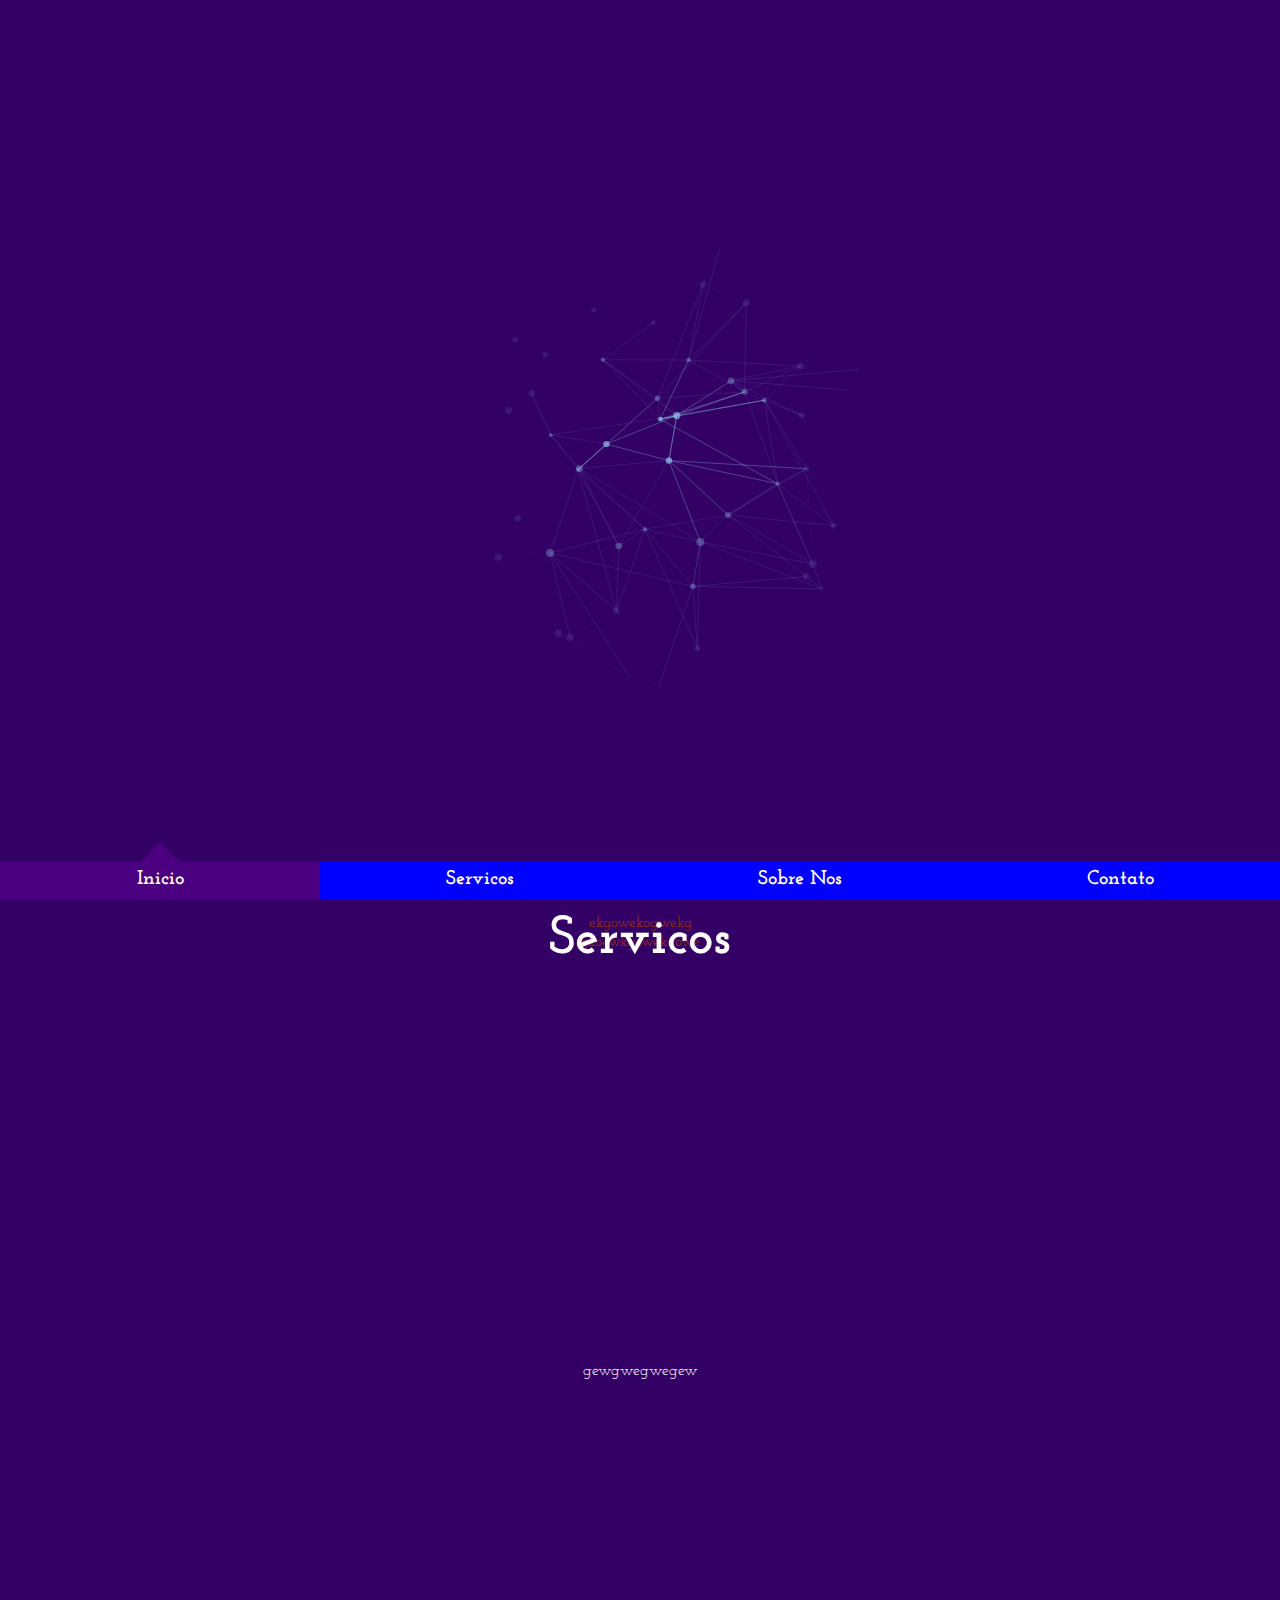
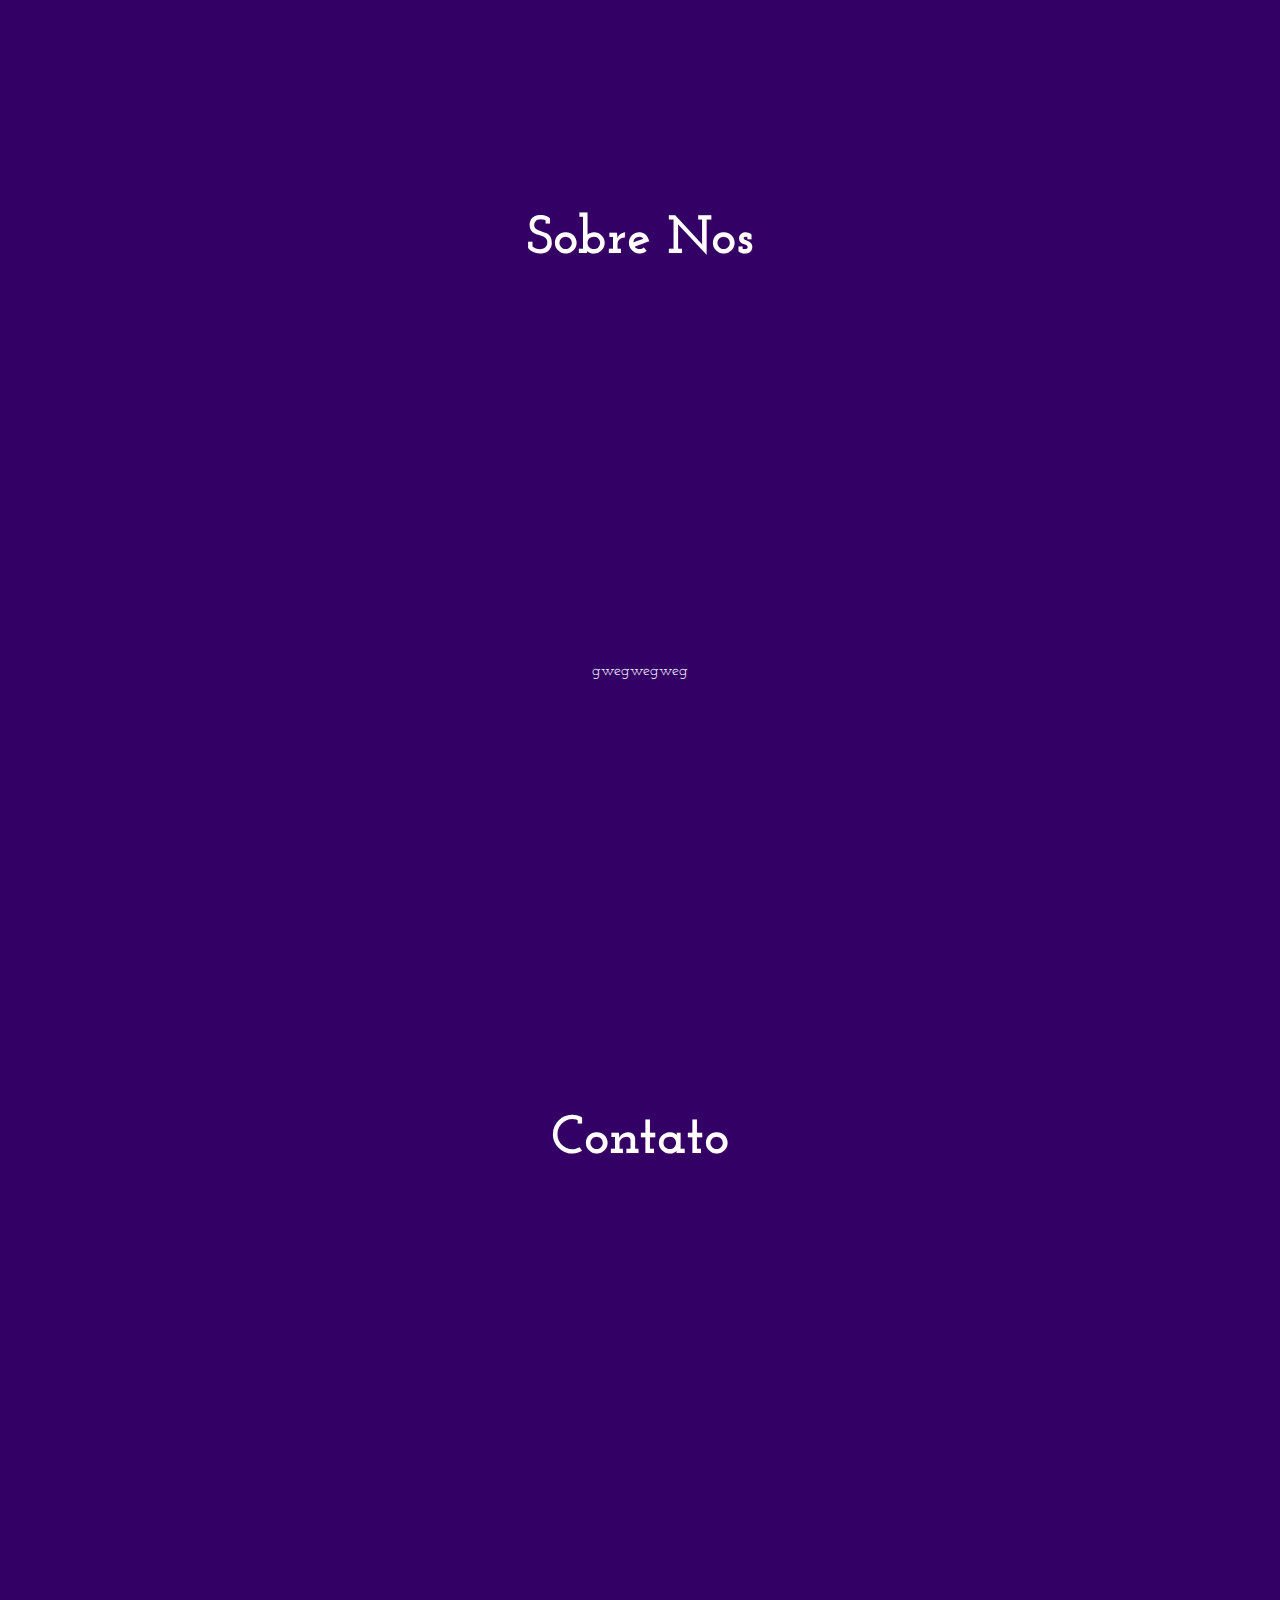
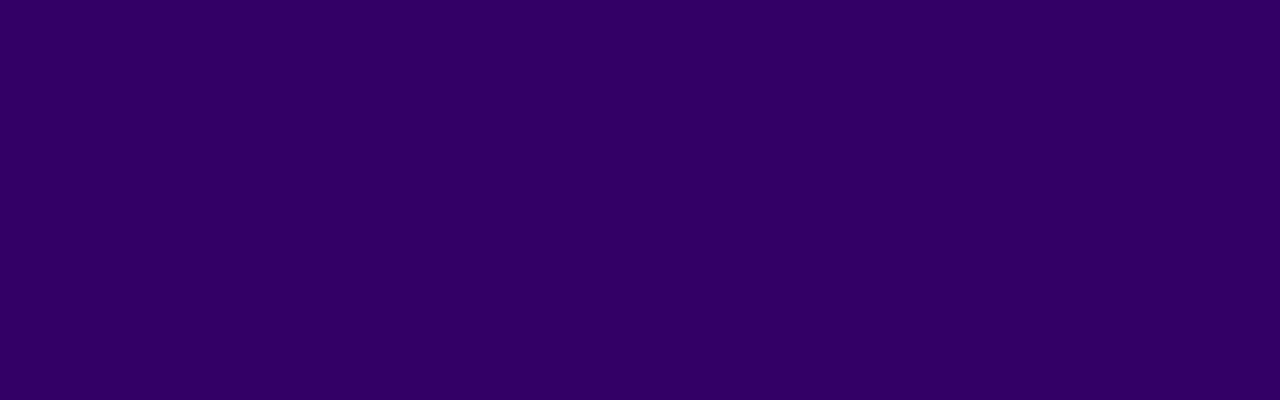
==== AlphacomTeste2x/index.html @ 680de630 "Add files via upload" ====
<!DOCTYPE html>
<html lang="en">
    <head>
		<meta charset="UTF-8" />
        <meta http-equiv="X-UA-Compatible" content="IE=edge,chrome=1"> 
        <title>CSS-Only Responsive Layout with Smooth Transitions</title>
        <meta name="viewport" content="width=device-width, initial-scale=1.0"> 
        <meta name="description" content="CSS-only Responsive Layout with Smooth Transitions" />
        <meta name="keywords" content="css3, transitions, animations, css-only, navigation, smooth scrolling, full width, full height, window width, window height" />
        <meta name="author" content="Codrops" />
        <link rel="shortcut icon" href="../favicon.ico"> 
		<link href='http://fonts.googleapis.com/css?family=Josefin+Slab:400,700' rel='stylesheet' type='text/css'>
        <link rel="stylesheet" type="text/css" href="css/demo.css" />
        <link rel="stylesheet" type="text/css" href="css/normalize1.css" />
		<link rel="stylesheet" type="text/css" href="css/demo1.css" />
        <link rel="stylesheet" type="text/css" href="css/style.css" />
       <script type="text/javascript" src="js/modernizr.custom.79639.js"></script> 
		<script type="text/javascript" src="js/modernizr.custom.86080.js"></script>
		<link rel="stylesheet" type="text/css" href="css/style3.css" />
		
		<!--[if lte IE 8]>
			 <link rel="stylesheet" type="text/css" href="css/simple.css" />
		<![endif]-->
    </head>
    <body>
     
			
			<div class="st-container">
			
					
		
				<input type="radio" name="radio-set" checked="checked" id="st-control-1"/>
				<a href="#st-panel-1">Inicio</a>
				<input type="radio" name="radio-set" id="st-control-2"/>
				<a href="#st-panel-2">Servicos</a>
				<input type="radio" name="radio-set" id="st-control-3"/>
				<a href="#st-panel-3">Sobre Nos</a>
				<input type="radio" name="radio-set" id="st-control-4"/>
				<a href="#st-panel-4">Contato</a>
				
				
			
				
				<div class="st-scroll">
				
				
				
					<!-- Placeholder text from http://hipsteripsum.me/ -->
					
					<section class="st-panel" id="st-panel-1">
				     
				     <div class="container demo-1">
			              <div class="content">
				            <div id="large-header" class="large-header">
					           <canvas id="demo-canvas"></canvas>
					          <h2>EOQ</h2>
				           </div>
			
			         </div>
			
		             </div>
				      <ul class="cb-slideshow">
                        <li><div><h2 id = "animacaodoh2">Inicio</h2><h2 id = "animacaodoh3">Kappa</h2>
				     <h3>EOQ</h3></div></li>
                        <li><div><h3>SL</h3><h2 id = "animacaodoh4">Inicio</h2>
				     <h2 id = "animacaodoh5">Kappa</h2></div></li>
                        <li><div><h3 id = "animacaodoh3">HEHEHE</h3><h2 id = "animacaodoh2">Inicio</h2>
				     </div></li>
                        <li><div><h3 id = "animacaodoh3">Thank You</h3></div></li>
                        <li><div><h3>XDXD</h3></div></li>
                        <li><div><h3>efwfwew</h3></div></li>
                      </ul>
				     
				    
				    
				     
					</section>
					
					<section class="st-panel" id="st-panel-2">
						<h2>Servicos</h2>
						<h3>ekgowekogwekg</h3>
						<h4>gkoewkgowekgowe</h4>
						<p> gewgwegwegew</p>
					</section>
					
					<section class="st-panel" id="st-panel-3">
						<div></div>
						<h2>Sobre Nos</h2>
						<p> gwegwegweg</p>
					</section>
					
					<section class="st-panel" id="st-panel-4">
						<div ></div>
						<h2>Contato</h2>
						
					</section>
					
				
				</div><!-- // st-scroll -->
				
			</div><!-- // st-container -->
			
        </div>
        
        <script src="js/TweenLite.min.js"></script>
		<script src="js/EasePack.min.js"></script>
		<script src="js/rAF.js"></script>
		<script src="js/demo-1.js"></script>
	</body>
</html>
---- AlphacomTeste2x/css/demo.css ----
@font-face {
	font-weight: normal;
	font-style: normal;
	font-family: 'codropsicons';
	src:url('../fonts/codropsicons/codropsicons.eot');
	src:url('../fonts/codropsicons/codropsicons.eot?#iefix') format('embedded-opentype'),
		url('../fonts/codropsicons/codropsicons.woff') format('woff'),
		url('../fonts/codropsicons/codropsicons.ttf') format('truetype'),
		url('../fonts/codropsicons/codropsicons.svg#codropsicons') format('svg');
}

*, *:after, *:before { -webkit-box-sizing: border-box; box-sizing: border-box; }
.clearfix:before, .clearfix:after { content: ''; display: table; }
.clearfix:after { clear: both; }

body {
	background: #fff;
	color: #383a3c;
	font-weight: 400;
	font-size: 1em;
	line-height: 1.25;
	font-family: 'Raleway', Calibri, Arial, sans-serif;
}

a, button {
	outline: none;
}

a {
	color: #566473;
	text-decoration: none;
}

a:hover, a:focus {
	color: #34495e;
}

section {
	padding: 1em;
	text-align: center;
}

p.ref {
	text-align: center;
	padding: 2em 1em;
}

/* Header */
.codrops-header {
	margin: 0 auto;
	padding: 2em;
	text-align: center;
	max-width: 900px;
}

.codrops-header h1 {
	margin: 0;
	font-size: 4.5em;
	line-height: 1;
	font-weight: 200;
}

.codrops-header h1 span {
	display: block;
	padding: 1em 0 1.5em;
	font-size: 36%;
	color: #95a5a6;
	line-height: 1.4;
}

/* To Navigation Style */
.codrops-top {
	width: 100%;
	text-transform: uppercase;
	font-weight: 700;
	font-size: 0.69em;
	text-align: center;
	padding: 3em 0;
}

.codrops-top a {
	display: inline-block;
	padding: 1.5em;
	text-decoration: none;
	letter-spacing: 1px;
}

.codrops-icon:before {
	margin: 0 4px;
	text-transform: none;
	font-weight: normal;
	font-style: normal;
	font-variant: normal;
	font-family: 'codropsicons';
	line-height: 1;
	speak: none;
	-webkit-font-smoothing: antialiased;
}

.codrops-icon-drop:before {
	content: "\e001";
}

.codrops-icon-prev:before {
	content: "\e004";
}

/* Demo Buttons Style */
.codrops-demos {
	padding-top: 1em;
	font-size: 0.8em;
}

.codrops-demos a {
	display: inline-block;
	margin: 0.35em 0.1em;
	padding: 0.5em 1.2em;
	outline: none;
	text-decoration: none;
	text-transform: uppercase;
	letter-spacing: 1px;
	font-weight: 700;
	border-radius: 2px;
	font-size: 110%;
	border: 2px solid transparent;
}

.codrops-demos a:hover,
.codrops-demos a.current-demo {
	border-color: #383a3c;
}

.codrops-demos h3 {
	margin: 0;
	padding: 1em 0 0.5em 0;
	font-size: 0.9em;
	float: left;
	min-width: 90px;
	clear: left;
}

.codrops-demos div:not(:first-child) h3 {
	padding-top: 2em;
}

.codrops-demos a:hover,
.codrops-demos a.current-demo {
	color: inherit;
	border-color: initial;
}

/* Related demos */
.related {
	padding: 10em 0;
}

.related p {
	font-size: 1.5em;
}

.related > a {
	display: inline-block;
	text-align: center;
	margin: 20px 10px;
	padding: 25px;
	vertical-align: middle;
}

.related a img {
	max-width: 100%;
	opacity: 0.8;
	border-radius: 10px;
}

.related a:hover img,
.related a:active img {
	opacity: 1;
}

.related a h3 {
	margin: 0;
	min-height: 63px;
	padding: 0.5em 0 0.3em;
	max-width: 300px;
	text-align: center;
	font-weight: 400;
	font-size: 1em;
}

@media screen and (max-width: 40em) {

	.codrops-header h1 {
		font-size: 2.5em;
	}
}
---- AlphacomTeste2x/css/normalize1.css ----
/*! normalize.css 2012-03-11T12:53 UTC - http://github.com/necolas/normalize.css */

/* =============================================================================
   HTML5 display definitions
   ========================================================================== */

/*
 * Corrects block display not defined in IE6/7/8/9 & FF3
 */

article,
aside,
details,
figcaption,
figure,
footer,
header,
hgroup,
nav,
section,
summary {
    display: block;
}

/*
 * Corrects inline-block display not defined in IE6/7/8/9 & FF3
 */

audio,
canvas,
video {
    display: inline-block;
    *display: inline;
    *zoom: 1;
}

/*
 * Prevents modern browsers from displaying 'audio' without controls
 * Remove excess height in iOS5 devices
 */

audio:not([controls]) {
    display: none;
    height: 0;
}

/*
 * Addresses styling for 'hidden' attribute not present in IE7/8/9, FF3, S4
 * Known issue: no IE6 support
 */

[hidden] {
    display: none;
}


/* =============================================================================
   Base
   ========================================================================== */

/*
 * 1. Corrects text resizing oddly in IE6/7 when body font-size is set using em units
 *    http://clagnut.com/blog/348/#c790
 * 2. Prevents iOS text size adjust after orientation change, without disabling user zoom
 *    www.456bereastreet.com/archive/201012/controlling_text_size_in_safari_for_ios_without_disabling_user_zoom/
 */

html {
    font-size: 100%; /* 1 */
    -webkit-text-size-adjust: 100%; /* 2 */
    -ms-text-size-adjust: 100%; /* 2 */
}

/*
 * Addresses font-family inconsistency between 'textarea' and other form elements.
 */

html,
button,
input,
select,
textarea {
    font-family: sans-serif;
}

/*
 * Addresses margins handled incorrectly in IE6/7
 */

body {
    margin: 0;
}


/* =============================================================================
   Links
   ========================================================================== */

/*
 * Addresses outline displayed oddly in Chrome
 */

a:focus {
    outline: thin dotted;
}

/*
 * Improves readability when focused and also mouse hovered in all browsers
 * people.opera.com/patrickl/experiments/keyboard/test
 */

a:hover,
a:active {
    outline: 0;
}


/* =============================================================================
   Typography
   ========================================================================== */

/*
 * Addresses font sizes and margins set differently in IE6/7
 * Addresses font sizes within 'section' and 'article' in FF4+, Chrome, S5
 */

h1 {
    font-size: 2em;
    margin: 0.67em 0;
}

h2 {
    font-size: 1.5em;
    margin: 0.83em 0;
}

h3 {
    font-size: 1.17em;
    margin: 1em 0;
}

h4 {
    font-size: 1em;
    margin: 1.33em 0;
}

h5 {
    font-size: 0.83em;
    margin: 1.67em 0;
}

h6 {
    font-size: 0.75em;
    margin: 2.33em 0;
}

/*
 * Addresses styling not present in IE7/8/9, S5, Chrome
 */

abbr[title] {
    border-bottom: 1px dotted;
}

/*
 * Addresses style set to 'bolder' in FF3+, S4/5, Chrome
*/

b,
strong {
    font-weight: bold;
}

blockquote {
    margin: 1em 40px;
}

/*
 * Addresses styling not present in S5, Chrome
 */

dfn {
    font-style: italic;
}

/*
 * Addresses styling not present in IE6/7/8/9
 */

mark {
    background: #ff0;
    color: #000;
}

/*
 * Addresses margins set differently in IE6/7
 */

p,
pre {
    margin: 1em 0;
}

/*
 * Corrects font family set oddly in IE6, S4/5, Chrome
 * en.wikipedia.org/wiki/User:Davidgothberg/Test59
 */

pre,
code,
kbd,
samp {
    font-family: monospace, serif;
    _font-family: 'courier new', monospace;
    font-size: 1em;
}

/*
 * Improves readability of pre-formatted text in all browsers
 */

pre {
    white-space: pre;
    white-space: pre-wrap;
    word-wrap: break-word;
}

/*
 * 1. Addresses CSS quotes not supported in IE6/7
 * 2. Addresses quote property not supported in S4
 */

/* 1 */

q {
    quotes: none;
}

/* 2 */

q:before,
q:after {
    content: '';
    content: none;
}

small {
    font-size: 75%;
}

/*
 * Prevents sub and sup affecting line-height in all browsers
 * gist.github.com/413930
 */

sub,
sup {
    font-size: 75%;
    line-height: 0;
    position: relative;
    vertical-align: baseline;
}

sup {
    top: -0.5em;
}

sub {
    bottom: -0.25em;
}


/* =============================================================================
   Lists
   ========================================================================== */

/*
 * Addresses margins set differently in IE6/7
 */

dl,
menu,
ol,
ul {
    margin: 1em 0;
}

dd {
    margin: 0 0 0 40px;
}

/*
 * Addresses paddings set differently in IE6/7
 */

menu,
ol,
ul {
    padding: 0 0 0 40px;
}

/*
 * Corrects list images handled incorrectly in IE7
 */

nav ul,
nav ol {
    list-style: none;
    list-style-image: none;
}


/* =============================================================================
   Embedded content
   ========================================================================== */

/*
 * 1. Removes border when inside 'a' element in IE6/7/8/9, FF3
 * 2. Improves image quality when scaled in IE7
 *    code.flickr.com/blog/2008/11/12/on-ui-quality-the-little-things-client-side-image-resizing/
 */

img {
    border: 0; /* 1 */
    -ms-interpolation-mode: bicubic; /* 2 */
}

/*
 * Corrects overflow displayed oddly in IE9
 */

svg:not(:root) {
    overflow: hidden;
}


/* =============================================================================
   Figures
   ========================================================================== */

/*
 * Addresses margin not present in IE6/7/8/9, S5, O11
 */

figure {
    margin: 0;
}


/* =============================================================================
   Forms
   ========================================================================== */

/*
 * Corrects margin displayed oddly in IE6/7
 */

form {
    margin: 0;
}

/*
 * Define consistent border, margin, and padding
 */

fieldset {
    border: 1px solid #c0c0c0;
    margin: 0 2px;
    padding: 0.35em 0.625em 0.75em;
}

/*
 * 1. Corrects color not being inherited in IE6/7/8/9
 * 2. Corrects text not wrapping in FF3
 * 3. Corrects alignment displayed oddly in IE6/7
 */

legend {
    border: 0; /* 1 */
    padding: 0;
    white-space: normal; /* 2 */
    *margin-left: -7px; /* 3 */
}

/*
 * 1. Corrects font size not being inherited in all browsers
 * 2. Addresses margins set differently in IE6/7, FF3+, S5, Chrome
 * 3. Improves appearance and consistency in all browsers
 */

button,
input,
select,
textarea {
    font-size: 100%; /* 1 */
    margin: 0; /* 2 */
    vertical-align: baseline; /* 3 */
    *vertical-align: middle; /* 3 */
}

/*
 * Addresses FF3/4 setting line-height on 'input' using !important in the UA stylesheet
 */

button,
input {
    line-height: normal; /* 1 */
}

/*
 * 1. Improves usability and consistency of cursor style between image-type 'input' and others
 * 2. Corrects inability to style clickable 'input' types in iOS
 * 3. Removes inner spacing in IE7 without affecting normal text inputs
 *    Known issue: inner spacing remains in IE6
 */

button,
input[type="button"],
input[type="reset"],
input[type="submit"] {
    cursor: pointer; /* 1 */
    -webkit-appearance: button; /* 2 */
    *overflow: visible;  /* 3 */
}

/*
 * Re-set default cursor for disabled elements
 */

button[disabled],
input[disabled] {
    cursor: default;
}

/*
 * 1. Addresses box sizing set to content-box in IE8/9
 * 2. Removes excess padding in IE8/9
 * 3. Removes excess padding in IE7
      Known issue: excess padding remains in IE6
 */

input[type="checkbox"],
input[type="radio"] {
    box-sizing: border-box; /* 1 */
    padding: 0; /* 2 */
    *height: 13px; /* 3 */
    *width: 13px; /* 3 */
}

/*
 * 1. Addresses appearance set to searchfield in S5, Chrome
 * 2. Addresses box-sizing set to border-box in S5, Chrome (include -moz to future-proof)
 */

input[type="search"] {
    -webkit-appearance: textfield; /* 1 */
    -moz-box-sizing: content-box;
    -webkit-box-sizing: content-box; /* 2 */
    box-sizing: content-box;
}

/*
 * Removes inner padding and search cancel button in S5, Chrome on OS X
 */

input[type="search"]::-webkit-search-decoration,
input[type="search"]::-webkit-search-cancel-button {
    -webkit-appearance: none;
}

/*
 * Removes inner padding and border in FF3+
 * www.sitepen.com/blog/2008/05/14/the-devils-in-the-details-fixing-dojos-toolbar-buttons/
 */

button::-moz-focus-inner,
input::-moz-focus-inner {
    border: 0;
    padding: 0;
}

/*
 * 1. Removes default vertical scrollbar in IE6/7/8/9
 * 2. Improves readability and alignment in all browsers
 */

textarea {
    overflow: auto; /* 1 */
    vertical-align: top; /* 2 */
}


/* =============================================================================
   Tables
   ========================================================================== */

/*
 * Remove most spacing between table cells
 */

table {
    border-collapse: collapse;
    border-spacing: 0;
}
/* Addition */
/* apply a natural box layout model to all elements */
/* By Paul Irish: http://paulirish.com/2012/box-sizing-border-box-ftw/ */
 * { -moz-box-sizing: border-box; -webkit-box-sizing: border-box; box-sizing: border-box; }
---- AlphacomTeste2x/css/demo1.css ----
@import url('normalize.css');
@font-face {
	font-family:'RaphaelIcons';
    src: url('raphaelicons-webfont.eot');
    src: local('☺'), 
		url('fonts/raphaelicons-webfont.woff') format('woff'), 
		url('fonts/raphaelicons-webfont.ttf') format('truetype'), 
		url('fonts/raphaelicons-webfont.svgwebfontKOf9F4sx') format('svg');
    font-weight: normal;
    font-style: normal;
}
/* General Demo Style */
body{
	font-family: Georgia, serif;
	background: #ddd;
	font-weight: 400;
	font-size: 15px;
	color: #333;
	overflow: hidden;
	-webkit-font-smoothing: antialiased;
}
a{
	color: #555;
	text-decoration: none;
}
.clr{
	clear: both;
	padding: 0;
	height: 0;
	margin: 0;
}
/* Header Style */
.codrops-top{
	line-height: 24px;
	font-size: 9px;
	text-transform: uppercase;
	z-index: 9999;
	position: relative;
	font-family: Cambria, Georgia, serif;
}
.codrops-top a{
	padding: 0px 10px;
	letter-spacing: 1px;
	color: #888;
	display: inline-block;
	text-shadow: 0 1px 1px rgba(255,255,255,0.4);
}
.codrops-top span.right{
	float: right;
}
.codrops-top span.right a{
	float: left;
	display: block;
}
@media screen and (max-width: 520px) {
	.codrops-top { display: none; }
}



#animacaodoh2 {
  animation-duration: 2s;
  animation-name: slidein;
  margin-top: 200px;
  animation-delay: 0s;
 
}
 
@keyframes slidein {
  0%{
      margin-top : 100%;
   }
   
  100%{
      margin-top: 200px;
   }
}

#animacaodoh4{
 animation-duration: 2s;
  animation-name: slidein1;
  bottom:10%;
  animation-delay: 6s;
  margin-left:500px;
 
 
}

#animacaodoh5{
   animation-duration: 2s;
  animation-name: slidein;
  margin-top: 200px;
  animation-delay: 6s;
  animation-timing-function:linear;
}

#animacaodoh3 {
  animation-duration: 4s;
  animation-name: slidein1;
  bottom:10%;
  animation-delay: 0s;
  margin-left:300px;
  animation-timing-function:linear;
  
}


@keyframes slidein1 {
  0%{
      margin-bottom:100%;
   }
   
  100%{
      bottom:10%;
   }
  
}

body,div,dl,dt,dd,ul,ol,li,h1,h2,h3,h4,h5,h6,pre,form,fieldset,input,textarea,p,blockquote,th,td { 
	margin:0;
	padding:0;
}
html,body {
	margin:0;
	padding:0;
}
table {
	border-collapse:collapse;
	border-spacing:0;
}
fieldset,img { 
	border:0;
}
input{
	border:1px solid #b0b0b0;
	padding:3px 5px 4px;
	color:#979797;
	width:190px;
}
address,caption,cite,code,dfn,th,var {
	font-style:normal;
	font-weight:normal;
}
ol,ul {
	list-style:none;
}
caption,th {
	text-align:left;
}
h1,h2,h3,h4,h5,h6 {
	font-size:100%;
	font-weight:normal;
}
q:before,q:after {
	content:'';
}
abbr,acronym { border:0;
}
/* General Demo Style */
body{
	font-family: Constantia, Palatino, "Palatino Linotype", "Palatino LT STD", Georgia, serif;
	background: #000;
	font-weight: 400;
	font-size: 15px;
	color: #aa3e03;
	
	overflow-x: hidden;
}
.ie7 body{
	overflow:hidden;
}
a{
	color: #333;
	text-decoration: none;
}
.container{
	position: relative;
	text-align: center;
}
.clr{
	clear: both;
}
.container > header{
	padding: 30px 30px 10px 20px;
	margin: 0px 20px 10px 20px;
	position: relative;
	display: block;
	text-shadow: 1px 1px 1px rgba(0,0,0,0.2);
    text-align: left;
}
.container > header h1{
	font-family: 'BebasNeueRegular', 'Arial Narrow', Arial, sans-serif;
	font-size: 35px;
	line-height: 35px;
	position: relative;
	font-weight: 400;
	color: #fff;
	text-shadow: 1px 1px 1px rgba(0,0,0,0.3);
    padding: 0px 0px 5px 0px;
}
.container > header h1 span{

}
.container > header h2, p.info{
	font-size: 16px;
	font-style: italic;
	color: #f8f8f8;
	text-shadow: 1px 1px 1px rgba(0,0,0,0.6);
}
/* Header Style */
.codrops-top{
	font-family: Arial, sans-serif;
	line-height: 24px;
	font-size: 11px;
	width: 100%;
	background: #000;
	opacity: 0.9;
	text-transform: uppercase;
	z-index: 9999;
	position: relative;
	-moz-box-shadow: 1px 0px 2px #000;
	-webkit-box-shadow: 1px 0px 2px #000;
	box-shadow: 1px 0px 2px #000;
}
.codrops-top a{
	padding: 0px 10px;
	letter-spacing: 1px;
	color: #ddd;
	display: block;
	float: left;
}
.codrops-top a:hover{
	color: #fff;
}
.codrops-top span.right{
	float: right;
}
.codrops-top span.right a{
	float: none;
	display: inline;
}

p.codrops-demos{
	display: block;
	padding: 15px 0px;
}
p.codrops-demos a,
p.codrops-demos a.current-demo,
p.codrops-demos a.current-demo:hover{
    display: inline-block;
	border: 1px solid #6d0019;
	padding: 4px 10px 3px;
	font-size: 13px;
	line-height: 18px;
	margin: 2px 3px;
	font-weight: 800;
	-webkit-box-shadow: 0px 1px 1px rgba(0,0,0,0.1);
	-moz-box-shadow:0px 1px 1px rgba(0,0,0,0.1);
	box-shadow: 0px 1px 1px rgba(0,0,0,0.1);
	color:#fff;
	-webkit-border-radius: 5px;
	-moz-border-radius: 5px;
	border-radius: 5px;
	background: #a90329;
	background: -moz-linear-gradient(top, #a90329 0%, #8f0222 44%, #6d0019 100%);
	background: -webkit-gradient(linear, left top, left bottom, color-stop(0%,#a90329), color-stop(44%,#8f0222), color-stop(100%,#6d0019));
	background: -webkit-linear-gradient(top, #a90329 0%,#8f0222 44%,#6d0019 100%);
	background: -o-linear-gradient(top, #a90329 0%,#8f0222 44%,#6d0019 100%);
	background: -ms-linear-gradient(top, #a90329 0%,#8f0222 44%,#6d0019 100%);
	background: linear-gradient(top, #a90329 0%,#8f0222 44%,#6d0019 100%);
}
p.codrops-demos a:hover{
	background: #6d0019;
}
p.codrops-demos a:active{
	background: #6d0019;
	background: -moz-linear-gradient(top, #6d0019 0%, #8f0222 56%, #a90329 100%);
	background: -webkit-gradient(linear, left top, left bottom, color-stop(0%,#6d0019), color-stop(56%,#8f0222), color-stop(100%,#a90329));
	background: -webkit-linear-gradient(top, #6d0019 0%,#8f0222 56%,#a90329 100%);
	background: -o-linear-gradient(top, #6d0019 0%,#8f0222 56%,#a90329 100%);
	background: -ms-linear-gradient(top, #6d0019 0%,#8f0222 56%,#a90329 100%);
	background: linear-gradient(top, #6d0019 0%,#8f0222 56%,#a90329 100%);
	-webkit-box-shadow: 0px 1px 1px rgba(255,255,255,0.9);
	-moz-box-shadow:0px 1px 1px rgba(255,255,255,0.9);
	box-shadow: 0px 1px 1px rgba(255,255,255,0.9);
}
p.codrops-demos a.current-demo,
p.codrops-demos a.current-demo:hover{
	color: #A5727D;
	background: #6d0019;
}
/* Media Queries */
@media screen and (max-width: 767px) {
	.container > header{
		text-align: center;
	}
	p.codrops-demos {
		position: relative;
		top: auto;
		left: auto;
	}
}
---- AlphacomTeste2x/css/style.css ----
.st-container {
	position: absolute;
	width: 100%;
	height: 100%;
	top: 0;
	left: 0;
	font-family: 'Josefin Slab', 'Myriad Pro', Arial, sans-serif;
}

.st-container > input,
.st-container > a {
	position: fixed;
	bottom: 0px;
	width: 25%;
	cursor: pointer;
	font-size: 20px;
	height: 38px;
	line-height: 34px;
}

.st-container > input {
	opacity: 0;
	z-index: 1000;
}

.st-container > a {
	z-index: 10;
	font-weight: 700;
	background: blue;
	color: #fff;
	text-align: center;
	text-shadow: 1px 1px 1px rgba(151,24,64,0.2);
}

/* "Fix" for percentage rounding: add a background bar pseudo element with the same color like the labels */
.st-container:before {
	content: '';
	position: fixed;
	width: 100%;
	height: 34px;
	background: #e23a6e;
	z-index: 9;
	bottom: 0;
}

#st-control-1, #st-control-1 + a {
	left: 0;
}

#st-control-2, #st-control-2 + a {
	left: 25%;
}

#st-control-3, #st-control-3 + a {
	left: 50%;
}

#st-control-4, #st-control-4 + a {
	left: 75%;
}


.st-container > input:checked + a,
.st-container > input:checked:hover + a{
	background: #4B0082 ;
}

.st-container > input:checked + a:after,
.st-container > input:checked:hover + a:after{
	bottom: 100%;
	border: solid transparent;
	content: '';
	height: 0;
	width: 0;
	position: absolute;
	pointer-events: none;
	border-bottom-color: #4B0082 ;
	border-width: 20px;
	left: 50%;
	margin-left: -20px;
}

.st-container > input:hover + a{
	background: #4B0082 ;
}

.st-container > input:hover + a:after {
	border-bottom-color: #4B0082 ;
}

.st-scroll,
.st-panel {
	position: relative;
	width: 100%;
	height: 100%;
}

.st-scroll {
	top: 0;
	left: 0;
	-webkit-transition: all 0.6s ease-in-out;
	-moz-transition: all 0.6s ease-in-out;
	-o-transition: all 0.6s ease-in-out;
	-ms-transition: all 0.6s ease-in-out;
	transition: all 0.6s ease-in-out;
	
	/* Let's enforce some hardware acceleration */
	-webkit-transform: translate3d(0, 0, 0);
	-webkit-backface-visibility: hidden;
}

.st-panel{
	background: #330066;
	overflow: hidden;
} 

#st-control-1:checked ~ .st-scroll {
	-webkit-transform: translateY(0%);
	-moz-transform: translateY(0%);
	-o-transform: translateY(0%);
	-ms-transform: translateY(0%);
	transform: translateY(0%);
}
#st-control-2:checked ~ .st-scroll {
	-webkit-transform: translateY(-100%);
	-moz-transform: translateY(-100%);
	-o-transform: translateY(-100%);
	-ms-transform: translateY(-100%);
	transform: translateY(-100%);
}
#st-control-3:checked ~ .st-scroll {
	-webkit-transform: translateY(-200%);
	-moz-transform: translateY(-200%);
	-o-transform: translateY(-200%);
	-ms-transform: translateY(-200%);
	transform: translateY(-200%);
}
#st-control-4:checked ~ .st-scroll {
	-webkit-transform: translateY(-300%);
	-moz-transform: translateY(-300%);
	-o-transform: translateY(-300%);
	-ms-transform: translateY(-300%);
	transform: translateY(-300%);
}
#st-control-5:checked ~ .st-scroll {
	-webkit-transform: translateY(-400%);
	-moz-transform: translateY(-400%);
	-o-transform: translateY(-400%);
	-ms-transform: translateY(-400%);
	transform: translateY(-400%);
}


/* Content elements */

.st-deco{
	width: 200px;
	height: 200px;
	position: absolute;
	top: 0px;
	left: 50%;
	margin-left: -100px;
	background: #fa96b5;
	-webkit-transform: translateY(-50%) rotate(45deg);
	-moz-transform: translateY(-50%) rotate(45deg);
	-o-transform: translateY(-50%) rotate(45deg);
	-ms-transform: translateY(-50%) rotate(45deg);
	transform: translateY(-50%) rotate(45deg);
}

[data-icon]:after {
    content: attr(data-icon);
    font-family: 'RaphaelIcons';
    color: #fff;
	text-shadow: 1px 1px 1px rgba(151,24,64,0.2);
	position: absolute;
	width: 200px;
	height: 200px;
	line-height: 200px;
	text-align: center;
	font-size: 90px;
	top: 50%;
	left: 50%;
	margin: -100px 0 0 -100px;
	-webkit-transform: rotate(-45deg) translateY(25%);
	-moz-transform: rotate(-45deg) translateY(25%);
	-o-transform: rotate(-45deg) translateY(25%);
	-ms-transform: rotate(-45deg) translateY(25%);
	transform: rotate(-45deg) translateY(25%);
}

.st-panel h2 {
	color: #fff;
	text-shadow: 1px 1px 1px rgba(151,24,64,0.2);
	position: absolute;
	font-size: 54px;
	font-weight: 900;
	width: 80%;
	left: 10%;s
	text-align: center;
	line-height: 50px;
	-webkit-backface-visibility: hidden;
}

#st-control-1:checked ~ .st-scroll #st-panel-1 ,
#st-control-2:checked ~ .st-scroll #st-panel-2 ,
#st-control-3:checked ~ .st-scroll #st-panel-3 ,
#st-control-4:checked ~ .st-scroll #st-panel-4 {

	-webkit-animation: moveDown 0.6s ease-in-out 0.2s backwards;
	-moz-animation: moveDown 0.6s ease-in-out 0.2s backwards;
	-o-animation: moveDown 0.6s ease-in-out 0.2s backwards;
	-ms-animation: moveDown 0.6s ease-in-out 0.2s backwards;
	animation: moveDown 0.6s ease-in-out 0.2s backwards;
}
@-webkit-keyframes moveDown{
	0% { 
		-webkit-transform: translateY(-40px); 
		opacity: 0;
	}
	100% { 
		-webkit-transform: translateY(0px);  
		opacity: 1;
	}
}

@-moz-keyframes moveDown{
	0% { 
		-moz-transform: translateY(-40px); 
		opacity: 0;
	}
	100% { 
		-moz-transform: translateY(0px);  
		opacity: 1;
	}
}

@-o-keyframes moveDown{
	0% { 
		-o-transform: translateY(-40px); 
		opacity: 0;
	}
	100% { 
		-o-transform: translateY(0px);  
		opacity: 1;
	}
}

@-ms-keyframes moveDown{
	0% { 
		-ms-transform: translateY(-40px); 
		opacity: 0;
	}
	100% { 
		-ms-transform: translateY(0px);  
		opacity: 1;
	}
}

@keyframes moveDown{
	0% { 
		transform: translateY(-40px); 
		opacity: 0;
	}
	100% { 
		transform: translateY(0px);  
		opacity: 1;
	}
}

.st-panel p {
	position: absolute;
	text-align: center;
	font-size: 16px;
	line-height: 22px;
	color: #fff;
	z-index: 2;
	padding: 0;
	width: 50%;
	left: 25%;
	top: 50%;
	margin: 10px 0 0 0;
	-webkit-backface-visibility: hidden;
}
#st-control-1:checked ~ .st-scroll #st-panel-1 ,
#st-control-2:checked ~ .st-scroll #st-panel-2 ,
#st-control-3:checked ~ .st-scroll #st-panel-3 ,
#st-control-4:checked ~ .st-scroll #st-panel-4 ,
#st-control-5:checked ~ .st-scroll #st-panel-5 {
	-webkit-animation: moveUp 0.6s ease-in-out 0.2s backwards;
	-moz-animation: moveUp 0.6s ease-in-out 0.2s backwards;
	-o-animation: moveUp 0.6s ease-in-out 0.2s backwards;
	-ms-animation: moveUp 0.6s ease-in-out 0.2s backwards;
	animation: moveUp 0.6s ease-in-out 0.2s backwards;
}

@-webkit-keyframes moveUp{
	0% { 
		-webkit-transform: translateY(40px); 
		opacity: 0;
	}
	100% { 
		-webkit-transform: translateY(0px);  
		opacity: 1;
	}
}

@-moz-keyframes moveUp{
	0% { 
		-moz-transform: translateY(40px); 
		opacity: 0;
	}
	100% { 
		-moz-transform: translateY(0px);  
		opacity: 1;
	}
}

@-o-keyframes moveUp{
	0% { 
		-o-transform: translateY(40px); 
		opacity: 0;
	}
	100% { 
		-o-transform: translateY(0px);  
		opacity: 1;
	}
}

@-ms-keyframes moveUp{
	0% { 
		-ms-transform: translateY(40px); 
		opacity: 0;
	}
	100% { 
		-ms-transform: translateY(0px);  
		opacity: 1;
	}
}

@keyframes moveUp{
	0% { 
		transform: translateY(40px); 
		opacity: 0;
	}
	100% { 
		transform: translateY(0px);  
		opacity: 1;
	}
}

/* Colored sections */

.st-color,
.st-deco{
	background: grey;
}

.st-color .st-deco {
	background: #fff;
}
.st-color h2 {
	color: #000;
	text-shadow: 1px 1px 1px rgba(0,0,0,0.1);
} 
.st-color p {
	color: #000;
	
}

@media screen and (max-width: 520px) {
	.st-panel h2 {
		font-size: 42px;
	}
	
	.st-panel p {
		width: 90%;
		left: 5%;
		margin-top: 0;
	}
	
	.st-container > a {
		font-size: 13px;
	}
}
@media screen and (max-width: 360px) {
	.st-container > a {
		font-size: 10px;
	}
	
	.st-deco{
		width: 120px;
		height: 120px;
		margin-left: -60px;
	}
	
	[data-icon]:after {
		font-size: 60px;
		-webkit-transform: rotate(-45deg) translateY(15%);
		-moz-transform: rotate(-45deg) translateY(15%);
		-o-transform: rotate(-45deg) translateY(15%);
		-ms-transform: rotate(-45deg) translateY(15%);
		transform: rotate(-45deg) translateY(15%);
	}
}
---- AlphacomTeste2x/css/style3.css ----
.cb-slideshow,
.cb-slideshow:after {
    position: fixed;
    width: 100%;
    height: 100%;
    top: 0px;
    left: 0px;
    z-index: 0;
}
.cb-slideshow:after {
    content: '';
    background: transparent url(../images/pattern.png) repeat top left;
}

.cb-slideshow li div {
    z-index: 1000;
    position: absolute;
    bottom: 500px;
    left: 0px;
    width: 100%;
    text-align: center;
    opacity: 0;
    -webkit-animation: titleAnimation 36s linear infinite 0s;
    -moz-animation: titleAnimation 36s linear infinite 0s;
    -o-animation: titleAnimation 36s linear infinite 0s;
    -ms-animation: titleAnimation 36s linear infinite 0s;
    animation: titleAnimation 36s linear infinite 0s;
}

.cb-slideshow li h2{
     animation-duration: 2s;
     animation-name: slidein;
     margin-top: 200px;
     animation-delay: 0s;

    -webkit-animation: titleAnimation 36s linear ;
    -moz-animation: titleAnimation 36s linear 
    -o-animation: titleAnimation 36s linear ;
    -ms-animation: titleAnimation 36s linear ;
    animation: titleAnimation 36s linear ;
}

.cb-slideshow li div h3 {
    font-family: 'BebasNeueRegular', 'Arial Narrow', Arial, sans-serif;
    font-size: 160px;
    line-height: 120px;
    color: rgba(255,255,255,0.8);
}

.cb-slideshow li:nth-child(2) div {
    -webkit-animation-delay: 6s;
    -moz-animation-delay: 6s;
    -o-animation-delay: 6s;
    -ms-animation-delay: 6s;
    animation-delay: 6s;
}
.cb-slideshow li:nth-child(3) div {
    -webkit-animation-delay: 12s;
    -moz-animation-delay: 12s;
    -o-animation-delay: 12s;
    -ms-animation-delay: 12s;
    animation-delay: 12s;
}
.cb-slideshow li:nth-child(4) div {
    -webkit-animation-delay: 18s;
    -moz-animation-delay: 18s;
    -o-animation-delay: 18s;
    -ms-animation-delay: 18s;
    animation-delay: 18s;
}
.cb-slideshow li:nth-child(5) div {
    -webkit-animation-delay: 24s;
    -moz-animation-delay: 24s;
    -o-animation-delay: 24s;
    -ms-animation-delay: 24s;
    animation-delay: 24s;
}
.cb-slideshow li:nth-child(6) div {
    -webkit-animation-delay: 30s;
    -moz-animation-delay: 30s;
    -o-animation-delay: 30s;
    -ms-animation-delay: 30s;
    animation-delay: 30s;
}


@-webkit-keyframes titleAnimation { 
	0% {
	    opacity: 0;
	   
	}
	8% {
	    opacity: 1;
	    
	}
	17% {
	    opacity: 1;
	   
	}
	19% {
	    opacity: 0;
	   
	}
	25% { opacity: 0 }
	100% { opacity: 0 }
}
@-moz-keyframes titleAnimation { 
	0% {
	    opacity: 0;
	   
	}
	8% {
	    opacity: 1;
	
	}
	17% {
	    opacity: 1;
	    
	}
	19% {
	    opacity: 0;
	   
	}
	25% { opacity: 0 }
	100% { opacity: 0 }
}
@-o-keyframes titleAnimation { 
	0% {
	    opacity: 0;
	   
	}
	8% {
	    opacity: 1;
	    
	}
	17% {
	    opacity: 1;
	   
	}
	19% {
	    opacity: 0;
	   
	}
	25% { opacity: 0 }
	100% { opacity: 0 }
}
@-ms-keyframes titleAnimation { 
	0% {
	    opacity: 0;
	  
	}
	8% {
	    opacity: 1;
	   
	}
	17% {
	    opacity: 1;
	   
	}
	19% {
	    opacity: 0;
	  
	}
	25% { opacity: 0 }
	100% { opacity: 0 }
}
@keyframes titleAnimation { 
	0% {
	    opacity: 0;
	    
	   
	}
	8% {
	    opacity: 1;
	  
	
	}
	17% {
	    opacity: 1;
	  
	}
	19% {
	    opacity: 0;
	    
	    
	}
	25% { opacity: 0 
	; }
	100% { opacity: 0 
	}
}







/* Show at least something when animations not supported */
.no-cssanimations .cb-slideshow li span{
	opacity: 1;
}
@media screen and (max-width: 1140px) { 
	.cb-slideshow li div h3 { font-size: 100px }
}
@media screen and (max-width: 600px) { 
	.cb-slideshow li div h3 { font-size: 50px }
}
---- AlphacomTeste2x/css/simple.css ----
body {
	overflow: auto;
}
.st-container > input{
	display: none;
}
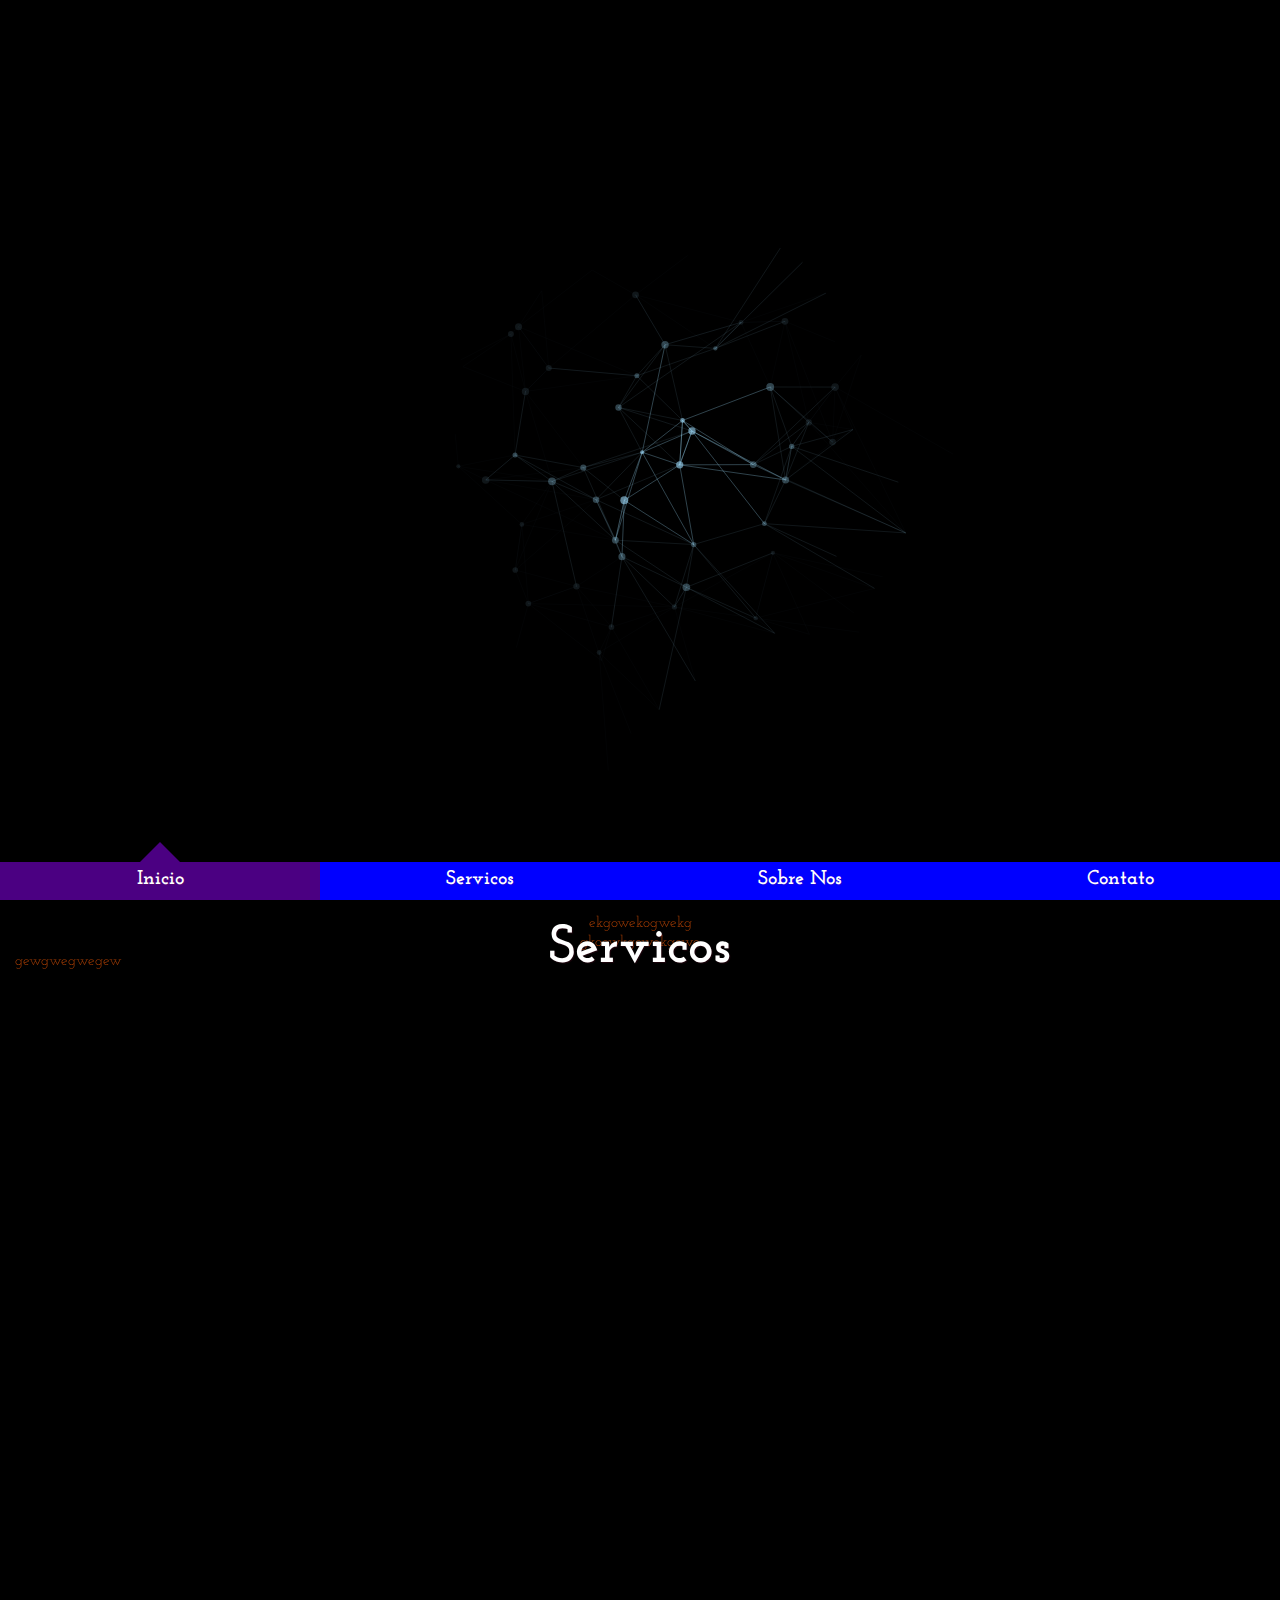
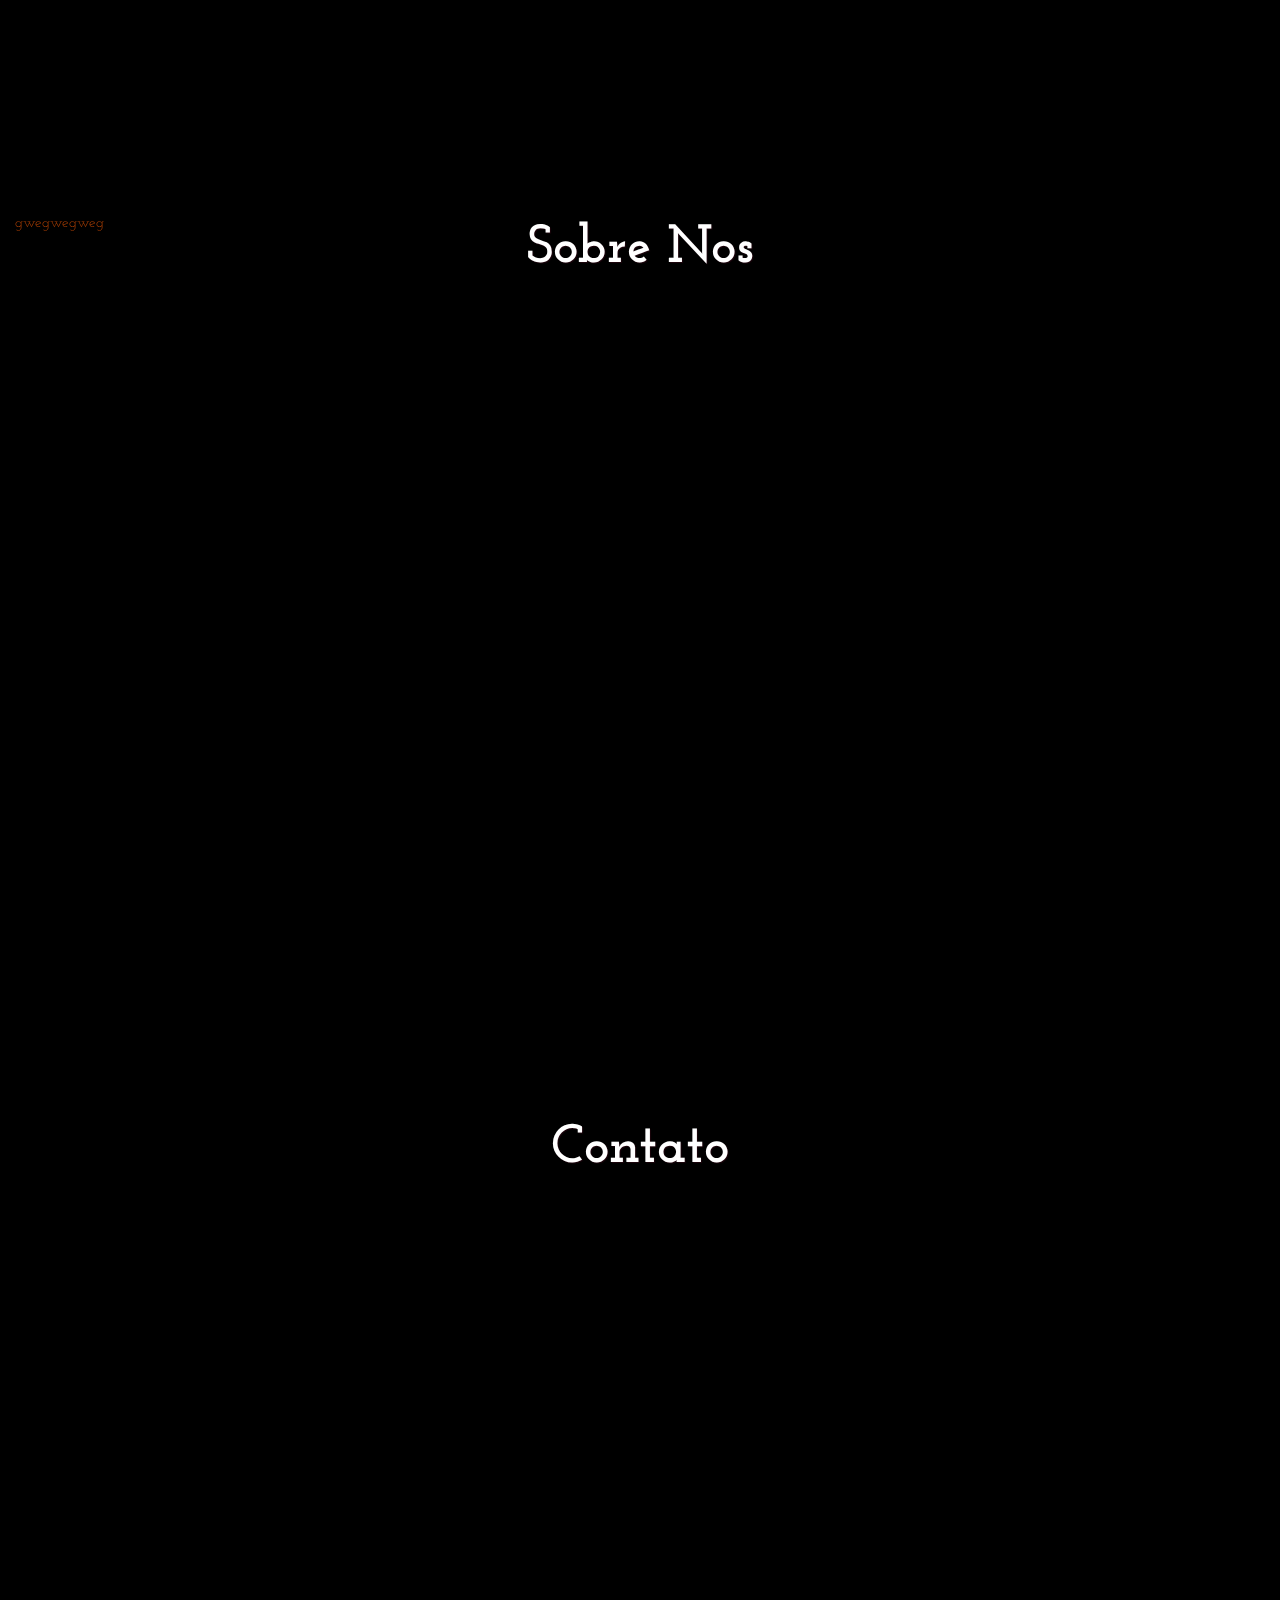
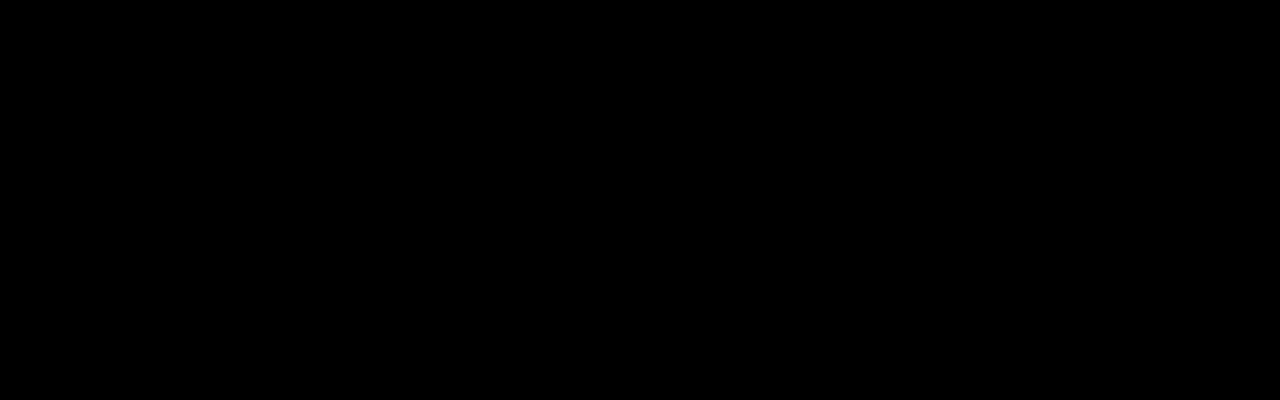
==== commit 337493c1: "Add files via upload" ====
--- a/AlphacomTeste2x/index.html
+++ b/AlphacomTeste2x/index.html
@@ -59,16 +59,42 @@
 			         </div>
 			
 		             </div>
+		             
+		             
 				      <ul class="cb-slideshow">
-                        <li><div><h2 id = "animacaodoh2">Inicio</h2><h2 id = "animacaodoh3">Kappa</h2>
-				     <h3>EOQ</h3></div></li>
-                        <li><div><h3>SL</h3><h2 id = "animacaodoh4">Inicio</h2>
-				     <h2 id = "animacaodoh5">Kappa</h2></div></li>
-                        <li><div><h3 id = "animacaodoh3">HEHEHE</h3><h2 id = "animacaodoh2">Inicio</h2>
+                        <li><div> <h3 id = "tamanhoh2">Alphacom Technology</h3>
+                                   <p class = "alinharx">Solucoes Digitais e Desenvolvimento Web para alavancar o seu negocio!</p>
+                                   
+                                   <p class = "alinhar2"> &#8594; Menor prazo de entrega</p>
+                                   <p class = "alinhar3"> &#8594; Custo reduzido</p>
+                                   <p class = "alinhar4"> &#8594; Design funcional</p>
+                                   <p class = "alinhar5"> &#8594; Desenvolvimento centrado no usuario</p>
+                                   <img src = "file:///C:/Users/gblnpt/Downloads/AlphacomTeste2x/images/http---www.uidownload.com-files-950-811-605-html-5-icon.png" class = "posicaoimg1">
+                                   <img src = "file:///C:/Users/gblnpt/Downloads/AlphacomTeste2x/images/http---www.uidownload.com-files-70-649-210-css-3-icon%20(1).png" class = "posicaoimg2">
+                                   <img src = "file:///C:/Users/gblnpt/Downloads/AlphacomTeste2x/images/http---www.uidownload.com-files-126-609-123-wordpress-icon.png" class = "posicaoimg3">
+                                   <img src = "file:///C:/Users/gblnpt/Downloads/AlphacomTeste2x/images/http---www.uidownload.com-files-570-895-674-javascript-icon.png" class = "posicaoimg4">
+                                   <img src = "file:///C:/Users/gblnpt/Downloads/AlphacomTeste2x/images/http---www.uidownload.com-files-628-375-809-php-icon.png" class = "posicaoimg5">
+                                   <img src = "file:///C:/Users/gblnpt/Downloads/AlphacomTeste2x/images/http---www.uidownload.com-files-967-335-636-mysql-icon.png" class = "posicaoimg6">
 				     </div></li>
-                        <li><div><h3 id = "animacaodoh3">Thank You</h3></div></li>
-                        <li><div><h3>XDXD</h3></div></li>
-                        <li><div><h3>efwfwew</h3></div></li>
+				     
+                        <li><div> <h3>Sites 100% Responsive</h3>
+                            <img src = "file:///C:/Users/gblnpt/Downloads/AlphacomTeste2x/images/animat-responsive-color.gif" id = "eqImg">
+				        
+				        </div> </li>
+                        <li><div><div><p class = "tamanhoP1" id = "animacaoText1">Marketing digital sao acoes de comunicacao que as empresas podem se utilizar</p>
+                                                        <p class = "tamanhoP2" id = "animacaoText2">por meio da Internet e da telefonia celular e outros meios digitais para divulgar</p>
+                                                        <p class = "tamanhoP3" id = "animacaoText3">e comercializar seus produtos, conquistar novos clientes e melhorar a sua rede de</p>
+                                                        <p class = "tamanhoP4" id = "animacaoText4">relacionamentos.</p>
+                                                        </div>
+                        <img src = "file:///C:/Users/gblnpt/Downloads/AlphacomTeste2x/images/worlds1.png" alt = "eoq"class = "imgPosition" id ="animacaodoh2" /><h2 id = "animacaodoh2">Marketing Digital</h2>
+				        
+				        <img src = "file:///C:/Users/gblnpt/Downloads/AlphacomTeste2x/images/information-technology-based-seo-sem-icon-1.png" class = "imgPosition1" id ="animacaoIcon" />
+				         
+				         <img src = "file:///C:/Users/gblnpt/Downloads/AlphacomTeste2x/images/icon-sem.png"class = "imgPosition2" id = "animacaoIcon1"/>
+				         
+				         <img src = "file:///C:/Users/gblnpt/Downloads/AlphacomTeste2x/images/ppc_icon.png" class = "imgPosition3" id = "animacaoIcon2"/>
+				     </div></li>
+                        
                       </ul>
 				     
 				    
--- a/AlphacomTeste2x/css/demo1.css
+++ b/AlphacomTeste2x/css/demo1.css
@@ -61,9 +61,161 @@
 #animacaodoh2 {
   animation-duration: 2s;
   animation-name: slidein;
-  margin-top: 200px;
-  animation-delay: 0s;
+  margin-top: 100px;
+  animation-delay: 14s;
  
+}
+
+#animacaoIcon{
+  animation-duration:3s;
+  animation-name: slideoff;
+  top: 500px;
+  animation-delay: 14s;
+}
+
+#animacaoIcon1{
+  animation-duration:3s;
+  animation-name: slideoff;
+  top: 500px;
+  animation-delay: 14s;
+}
+
+#animacaoIcon2{
+  animation-duration:2s;
+  animation-name: slideoff;
+  top: 500px;
+  animation-delay: 14s;
+}
+
+#animacaoText1{
+  animation-duration: 2s;
+  animation-name: textA;
+  top:150px;
+  left:4%;
+  animation-delay: 14s;
+
+}
+
+#animacaoText2{
+  animation-duration: 2s;
+  animation-name: textA;
+  top:190px;
+  left:4%;
+  animation-delay: 14s;
+
+}
+
+#animacaoText3{
+  animation-duration: 2s;
+  animation-name: textA;
+  top:230px;
+  left:4%;
+  animation-delay: 14s;
+
+}
+
+#animacaoText4{
+  animation-duration: 2s;
+  animation-name: textA;
+  top:270px;
+  left:4%;
+  animation-delay: 14s;
+
+}
+
+.alinharx{
+   color:#fff;
+   font-size: 50px;
+   left: 50px;
+}
+
+.alinhar2{
+   color: #fff;
+   font-size: 40px;
+   left: 10%;
+   top: 280px;
+}
+
+.alinhar3{
+   color: #fff;
+   font-size: 40px;
+   left: 10%;
+   top: 320px;
+}
+
+.alinhar4{
+   color: #fff;
+   font-size: 40px;
+   left: 10%;
+   top: 360px;
+}
+
+.alinhar5{
+   color: #fff;
+   font-size: 40px;
+   left: 10%;
+   top: 400px;
+}
+
+.posicaoimg1{
+  position: absolute;
+  top: 600px;
+  left:80px;
+}
+
+.posicaoimg2{
+  position: absolute;
+  left: 280px;
+  top: 600px;
+}
+
+.posicaoimg3{
+  position: absolute;
+  top: 600px;
+  left: 480px;
+}
+
+.posicaoimg4{
+  position: absolute;
+  top: 600px;
+  left:680px;
+}
+
+.posicaoimg5{
+  position: absolute;
+  top: 600px;
+  left: 880px;
+}
+
+.posicaoimg6{
+  position: absolute;
+  top: 600px;
+  left: 1080px;
+}
+
+@keyframes textA{
+    0%{
+      left : 100%;
+    }
+    
+    100%{
+      left: 4%;
+    }
+  
+}
+
+
+
+@keyframes slideoff{
+   0%{
+       top: -100px; 
+      }
+   
+   100%{
+     top: 500px;
+   }
+ 
+
 }
  
 @keyframes slidein {
@@ -72,7 +224,7 @@
    }
    
   100%{
-      margin-top: 200px;
+      margin-top: 100px;
    }
 }
 
@@ -82,26 +234,14 @@
   bottom:10%;
   animation-delay: 6s;
   margin-left:500px;
- 
- 
 }
 
 #animacaodoh5{
    animation-duration: 2s;
   animation-name: slidein;
-  margin-top: 200px;
+  margin-top: 100px;
   animation-delay: 6s;
   animation-timing-function:linear;
-}
-
-#animacaodoh3 {
-  animation-duration: 4s;
-  animation-name: slidein1;
-  bottom:10%;
-  animation-delay: 0s;
-  margin-left:300px;
-  animation-timing-function:linear;
-  
 }
 
 
@@ -192,7 +332,7 @@
 	font-family: 'BebasNeueRegular', 'Arial Narrow', Arial, sans-serif;
 	font-size: 35px;
 	line-height: 35px;
-	position: relative;
+	position: absolute;
 	font-weight: 400;
 	color: #fff;
 	text-shadow: 1px 1px 1px rgba(0,0,0,0.3);
--- a/AlphacomTeste2x/css/style.css
+++ b/AlphacomTeste2x/css/style.css
@@ -5,8 +5,8 @@
 	top: 0;
 	left: 0;
 	font-family: 'Josefin Slab', 'Myriad Pro', Arial, sans-serif;
-}
-
+	
+}
 .st-container > input,
 .st-container > a {
 	position: fixed;
@@ -58,6 +58,8 @@
 #st-control-4, #st-control-4 + a {
 	left: 75%;
 }
+
+
 
 
 .st-container > input:checked + a,
@@ -110,9 +112,110 @@
 }
 
 .st-panel{
-	background: #330066;
+	background-image: url('file:///C:/Users/gblnpt/Downloads/AlphacomTeste2x/images/demo1.jpg');
 	overflow: hidden;
-} 
+}
+
+#eqImg{
+   position: absolute;
+   height: 800px;
+   width: 800px;
+   top: 200px;
+   left: 250px;
+}
+
+.imgPosition1{
+    position:absolute;
+    left:23%;
+    top: 500px;
+    height: 170px;
+    width: 170px;
+ }
+ 
+ .imgPosition2{
+    position:absolute;
+    left:43%;
+    top: 500px;
+    height: 170px;
+    width: 170px;
+ }
+ 
+ .imgPosition3{
+     position : absolute;
+     left: 63%;
+     top: 500px;
+     height: 170px;
+     width: 170px;
+ 
+ }
+ 
+ #ajuste1{
+    position:absolute;
+    left:43%;
+    top:470px;
+    font-size:60px;
+     
+ }
+ 
+ #ajuste2{
+    Position: absolute;
+    left:63%;
+    top:470px;
+    font-size:60px;
+ }
+ 
+ #ajuste{
+  position:absolute;
+  left:23%;
+  top: 470px;
+  font-size: 60px;
+ }
+
+.imgPosition{
+   position: absolute;
+   left: 19%;
+   top: 200px;
+   height: 800px;
+   width : 800px;
+}
+
+#tamanhoh2{
+   font-size: 130px;
+   left:9.5%;
+   top: 0;
+   color:#fff;
+}
+
+.tamanhoP1{
+  font-size: 28px;
+  left:4%;
+  top:150px;
+  color:#fff;
+  
+}
+
+.tamanhoP2{
+  font-size: 28px;
+  left:4%;
+  top:190px;
+  color:#fff;
+  
+}
+
+.tamanhoP3{
+  font-size: 28px;
+  left:4%;
+  top:230px;
+  color:#fff;
+  
+}
+
+.tamanhoP4{
+  font-size: 28px;
+  left:4%;
+  top:270px;
+  color:#fff;
+}
 
 #st-control-1:checked ~ .st-scroll {
 	-webkit-transform: translateY(0%);
@@ -198,14 +301,12 @@
 	width: 80%;
 	left: 10%;s
 	text-align: center;
-	line-height: 50px;
 	-webkit-backface-visibility: hidden;
 }
 
 #st-control-1:checked ~ .st-scroll #st-panel-1 ,
 #st-control-2:checked ~ .st-scroll #st-panel-2 ,
-#st-control-3:checked ~ .st-scroll #st-panel-3 ,
-#st-control-4:checked ~ .st-scroll #st-panel-4 {
+#st-control-3:checked ~ .st-scroll #st-panel-3 {
 
 	-webkit-animation: moveDown 0.6s ease-in-out 0.2s backwards;
 	-moz-animation: moveDown 0.6s ease-in-out 0.2s backwards;
@@ -268,25 +369,14 @@
 	}
 }
 
+
+
 .st-panel p {
-	position: absolute;
-	text-align: center;
-	font-size: 16px;
-	line-height: 22px;
-	color: #fff;
-	z-index: 2;
-	padding: 0;
-	width: 50%;
-	left: 25%;
-	top: 50%;
-	margin: 10px 0 0 0;
-	-webkit-backface-visibility: hidden;
+  position:absolute;
 }
 #st-control-1:checked ~ .st-scroll #st-panel-1 ,
 #st-control-2:checked ~ .st-scroll #st-panel-2 ,
-#st-control-3:checked ~ .st-scroll #st-panel-3 ,
-#st-control-4:checked ~ .st-scroll #st-panel-4 ,
-#st-control-5:checked ~ .st-scroll #st-panel-5 {
+#st-control-3:checked ~ .st-scroll #st-panel-3 {
 	-webkit-animation: moveUp 0.6s ease-in-out 0.2s backwards;
 	-moz-animation: moveUp 0.6s ease-in-out 0.2s backwards;
 	-o-animation: moveUp 0.6s ease-in-out 0.2s backwards;
@@ -376,7 +466,7 @@
 	.st-panel p {
 		width: 90%;
 		left: 5%;
-		margin-top: 0;
+		top: 0;
 	}
 	
 	.st-container > a {
--- a/AlphacomTeste2x/css/style3.css
+++ b/AlphacomTeste2x/css/style3.css
@@ -15,29 +15,25 @@
 .cb-slideshow li div {
     z-index: 1000;
     position: absolute;
-    bottom: 500px;
-    left: 0px;
     width: 100%;
-    text-align: center;
     opacity: 0;
     -webkit-animation: titleAnimation 36s linear infinite 0s;
     -moz-animation: titleAnimation 36s linear infinite 0s;
     -o-animation: titleAnimation 36s linear infinite 0s;
     -ms-animation: titleAnimation 36s linear infinite 0s;
-    animation: titleAnimation 36s linear infinite 0s;
+    animation: titleAnimation 21s linear infinite 0s;
 }
 
 .cb-slideshow li h2{
-     animation-duration: 2s;
-     animation-name: slidein;
+     animation-duration: 8s;
+     animation-name: titleAnimation;
      margin-top: 200px;
      animation-delay: 0s;
-
-    -webkit-animation: titleAnimation 36s linear ;
+   -webkit-animation: titleAnimation 18s linear ;
     -moz-animation: titleAnimation 36s linear 
     -o-animation: titleAnimation 36s linear ;
     -ms-animation: titleAnimation 36s linear ;
-    animation: titleAnimation 36s linear ;
+    animation: titleAnimation 21s linear ;
 }
 
 .cb-slideshow li div h3 {
@@ -52,36 +48,16 @@
     -moz-animation-delay: 6s;
     -o-animation-delay: 6s;
     -ms-animation-delay: 6s;
-    animation-delay: 6s;
+    animation-delay: 7s;
 }
 .cb-slideshow li:nth-child(3) div {
-    -webkit-animation-delay: 12s;
+    -webkit-animation-delay: 16s;
     -moz-animation-delay: 12s;
     -o-animation-delay: 12s;
     -ms-animation-delay: 12s;
-    animation-delay: 12s;
+    animation-delay: 14s;
 }
-.cb-slideshow li:nth-child(4) div {
-    -webkit-animation-delay: 18s;
-    -moz-animation-delay: 18s;
-    -o-animation-delay: 18s;
-    -ms-animation-delay: 18s;
-    animation-delay: 18s;
-}
-.cb-slideshow li:nth-child(5) div {
-    -webkit-animation-delay: 24s;
-    -moz-animation-delay: 24s;
-    -o-animation-delay: 24s;
-    -ms-animation-delay: 24s;
-    animation-delay: 24s;
-}
-.cb-slideshow li:nth-child(6) div {
-    -webkit-animation-delay: 30s;
-    -moz-animation-delay: 30s;
-    -o-animation-delay: 30s;
-    -ms-animation-delay: 30s;
-    animation-delay: 30s;
-}
+
 
 
 @-webkit-keyframes titleAnimation { 
@@ -98,7 +74,7 @@
 	   
 	}
 	19% {
-	    opacity: 0;
+	    opacity: 1;
 	   
 	}
 	25% { opacity: 0 }
@@ -180,13 +156,22 @@
 	  
 	}
 	19% {
-	    opacity: 0;
+	    opacity: 1;
 	    
 	    
 	}
-	25% { opacity: 0 
-	; }
-	100% { opacity: 0 
+	
+	24%{
+	    opacity: 1;
+	 }
+	 
+	 33%{
+	    
+	    opacity: 0;
+	   
+	 }
+	
+	100% { opacity: 0; 
 	}
 }
 
